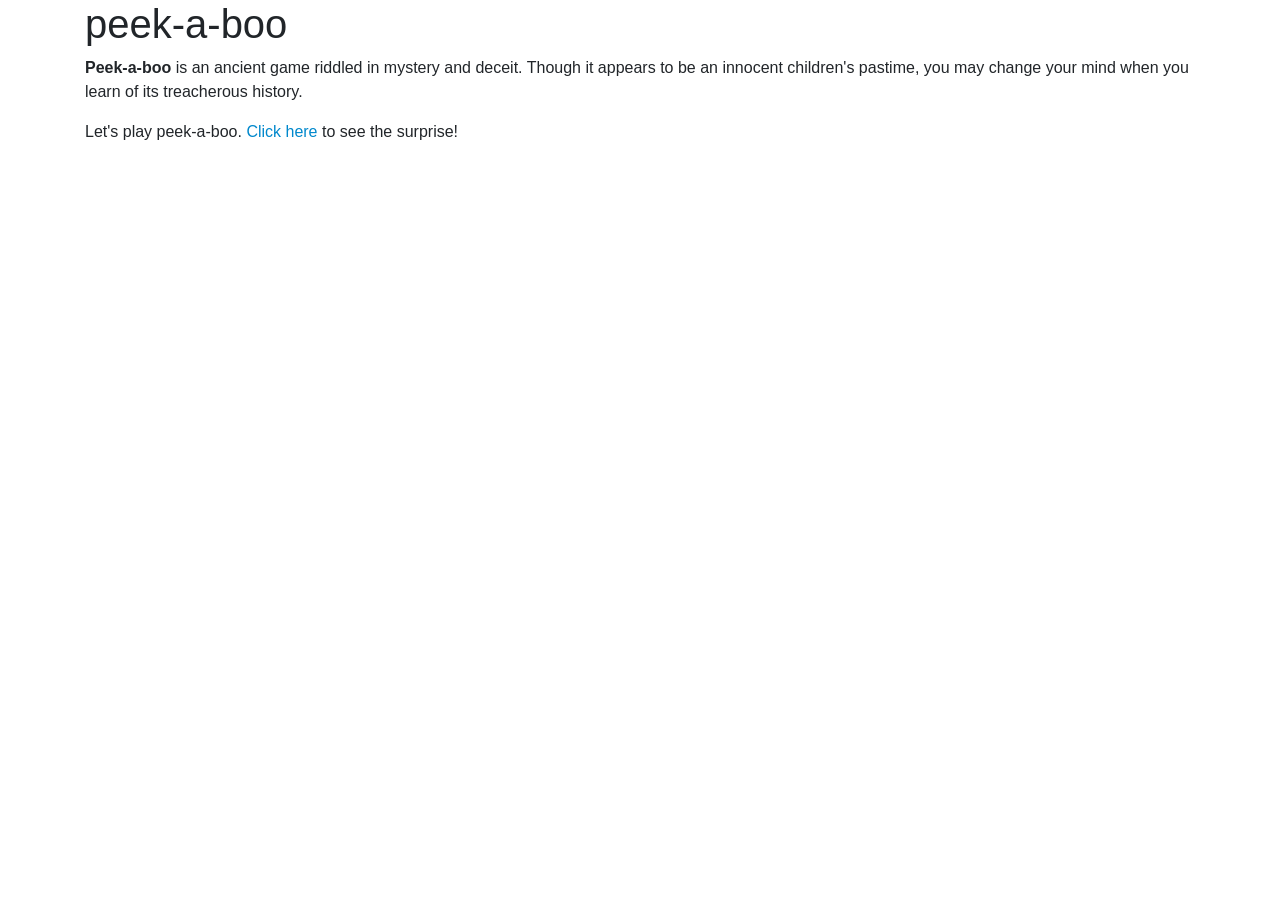
==== index.html @ 02d7e1ff "peekabo is working" ====
<!DOCTYPE html>
<html>

<head>
  <link href="css/bootstrap.css" rel="stylesheet" type="text/css">
  <link href="css/master.css" rel="stylesheet" type="text/css">
  <script src="https://code.jquery.com/jquery-3.3.1.min.js" integrity="sha256-FgpCb/KJQlLNfOu91ta32o/NMZxltwRo8QtmkMRdAu8=" crossorigin="anonymous"></script>
  <script src="js/scripts.js"></script>
  <title<brikicho</title>
</head>

<body>
  <div class="container">
    <h1>peek-a-boo</h1>
    <p><strong>Peek-a-boo</strong> is an ancient game riddled in mystery and deceit. Though it appears to be an innocent children's pastime, you may change your mind when you learn of its treacherous history.</p>

    <div class="walrus-hidden">
      <p>Let's play peek-a-boo. <span class="clickable">Click here</span> to see the surprise!</p>
    </div>
    <div class="walrus-showing">
      <p>What a cute walrus! <span class="clickable">Click here </span>to hide her again.</p>
      <img src="img/one.jpeg">
    </div>
  </div>
</body>

</html>
---- css/master.css ----
.walrus-showing {
  display: none;
}

.clickable {
  cursor: pointer;
  color: #0088cc;
}

.clickable:hover {
  text-decoration: underline;
}
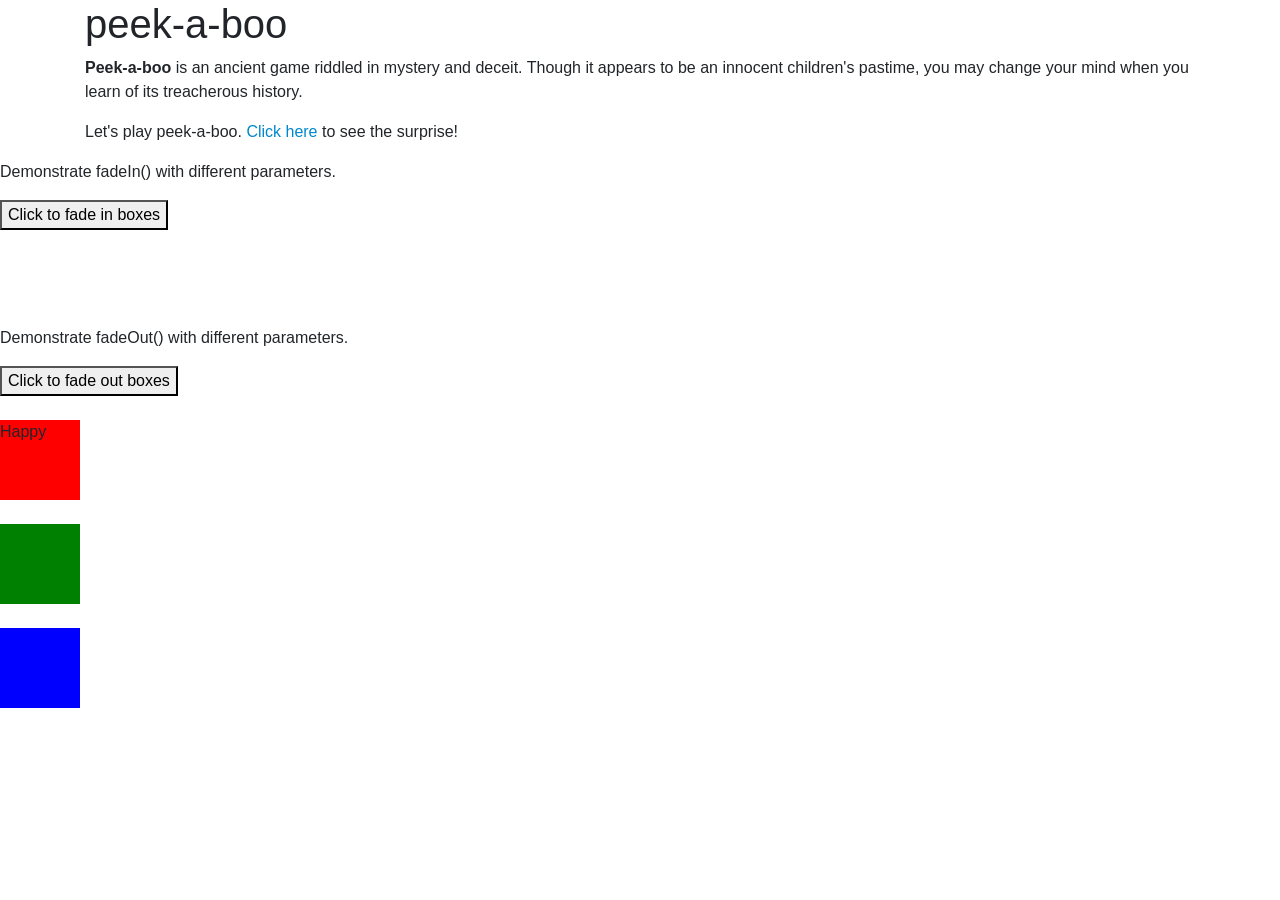
==== commit a4736fe3: "added some effects" ====
--- a/index.html
+++ b/index.html
@@ -14,14 +14,43 @@
     <h1>peek-a-boo</h1>
     <p><strong>Peek-a-boo</strong> is an ancient game riddled in mystery and deceit. Though it appears to be an innocent children's pastime, you may change your mind when you learn of its treacherous history.</p>
 
-    <div class="walrus-hidden">
+    <div id="walrus-hidden">
       <p>Let's play peek-a-boo. <span class="clickable">Click here</span> to see the surprise!</p>
     </div>
-    <div class="walrus-showing">
+    <div id="walrus-showing">
       <p>What a cute walrus! <span class="clickable">Click here </span>to hide her again.</p>
       <img src="img/one.jpeg">
     </div>
   </div>
+  <p>Demonstrate fadeIn() with different parameters.</p>
+
+  <button>Click to fade in boxes</button><br><br>
+
+  <div id="div1" style="width:80px;height:80px;display:none;background-color:red;"></div><br>
+  <div id="div2" style="width:80px;height:80px;display:none;background-color:green;"></div><br>
+  <div id="div3" style="width:80px;height:80px;display:none;background-color:blue;"></div><br>
+  <p>Demonstrate fadeOut() with different parameters.</p>
+
+  <button>Click to fade out boxes</button><br><br>
+
+  <div id="div4" style="width:80px;height:80px;background-color:red;">Happy </div><br>
+  <div id="div5" style="width:80px;height:80px;background-color:green;"></div><br>
+  <div id="div6" style="width:80px;height:80px;background-color:blue;"></div><br>
+  <style>
+#panel, #flip {
+    padding: 5px;
+    text-align: center;
+    background-color: #e5eecc;
+    border: solid 1px #c3c3c3;
+}
+
+#panel {
+    padding: 50px;
+    display: none;
+}
+<div id="flip">Click to slide down panel</div>
+<div id="panel">Hello world!</div>
+
 </body>
 
 </html>
--- a/css/master.css
+++ b/css/master.css
@@ -1,4 +1,4 @@
-.walrus-showing {
+#walrus-showing {
   display: none;
 }
 
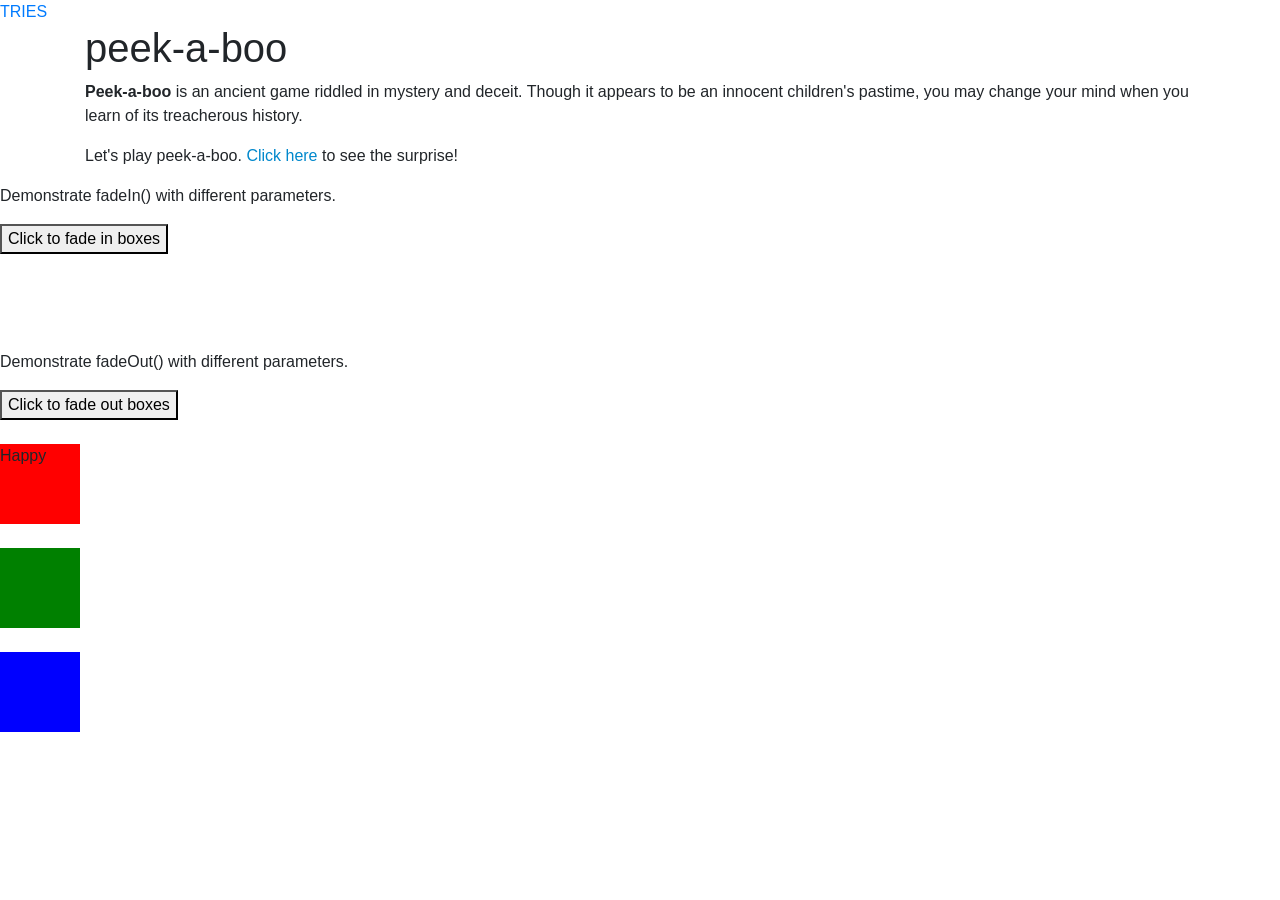
==== commit 6b1e6041: "modified files" ====
--- a/index.html
+++ b/index.html
@@ -6,6 +6,7 @@
   <link href="css/master.css" rel="stylesheet" type="text/css">
   <script src="https://code.jquery.com/jquery-3.3.1.min.js" integrity="sha256-FgpCb/KJQlLNfOu91ta32o/NMZxltwRo8QtmkMRdAu8=" crossorigin="anonymous"></script>
   <script src="js/scripts.js"></script>
+  <a href="tries.html">TRIES</a>
   <title<brikicho</title>
 </head>
 
--- a/css/master.css
+++ b/css/master.css
@@ -10,3 +10,15 @@
 .clickable:hover {
   text-decoration: underline;
 }
+
+.green-background {
+  background-color: green;
+}
+
+.yellow-background {
+  background-color: yellow;
+}
+
+.red-background {
+  background-color: red;
+}
